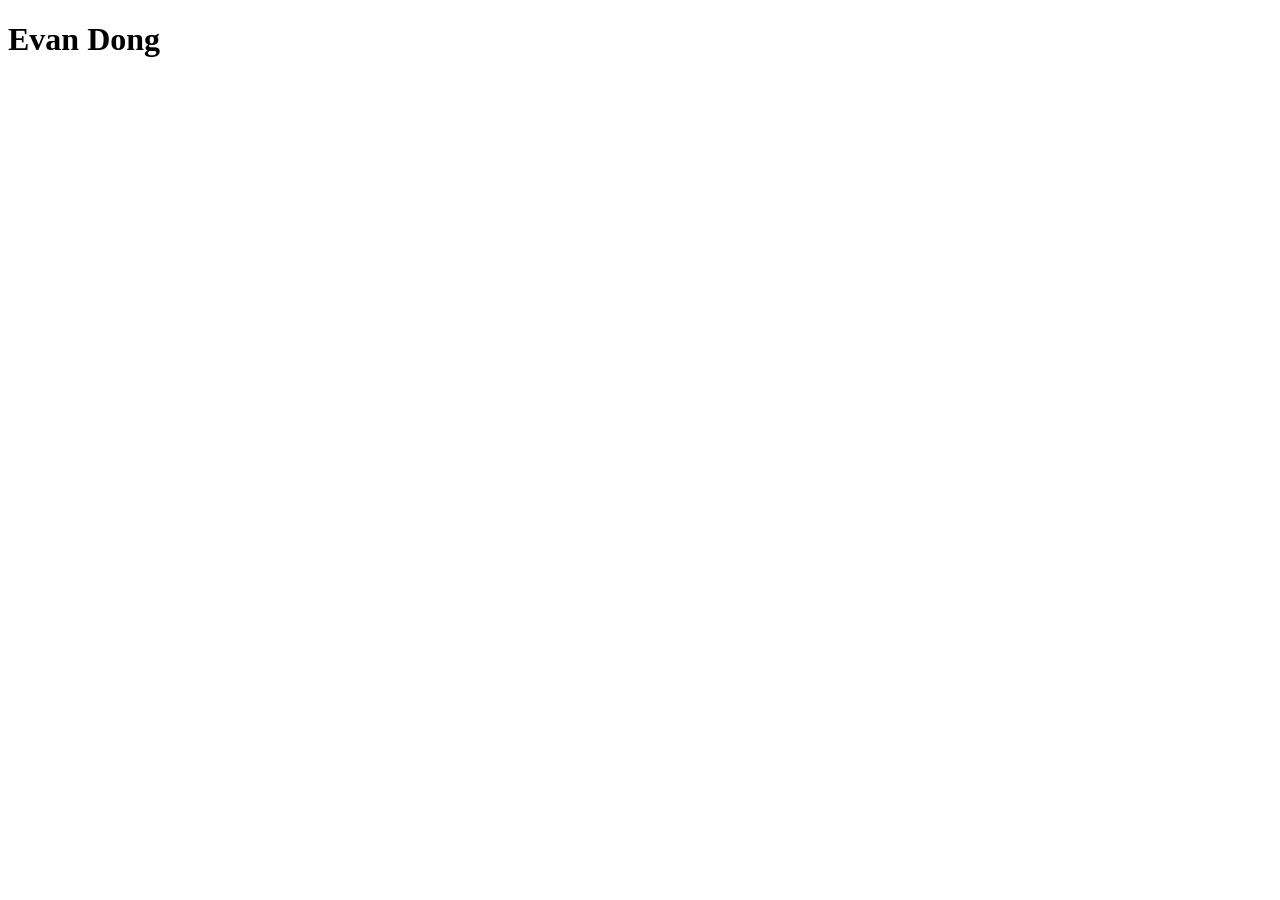
==== index.html @ 5693bfc9 "create index.html file" ====
<!DOCTYPE html>
<html lang="en">
<head> 
    <meta charset="UTF-8"> 
    <meta name="viewport" content="width=device-width, initial-scale=1.0"> 
    <title>Welcome to Git</title> 
</head>
<body> 
    <h1>Evan Dong</h1> 
</body> 
</html>
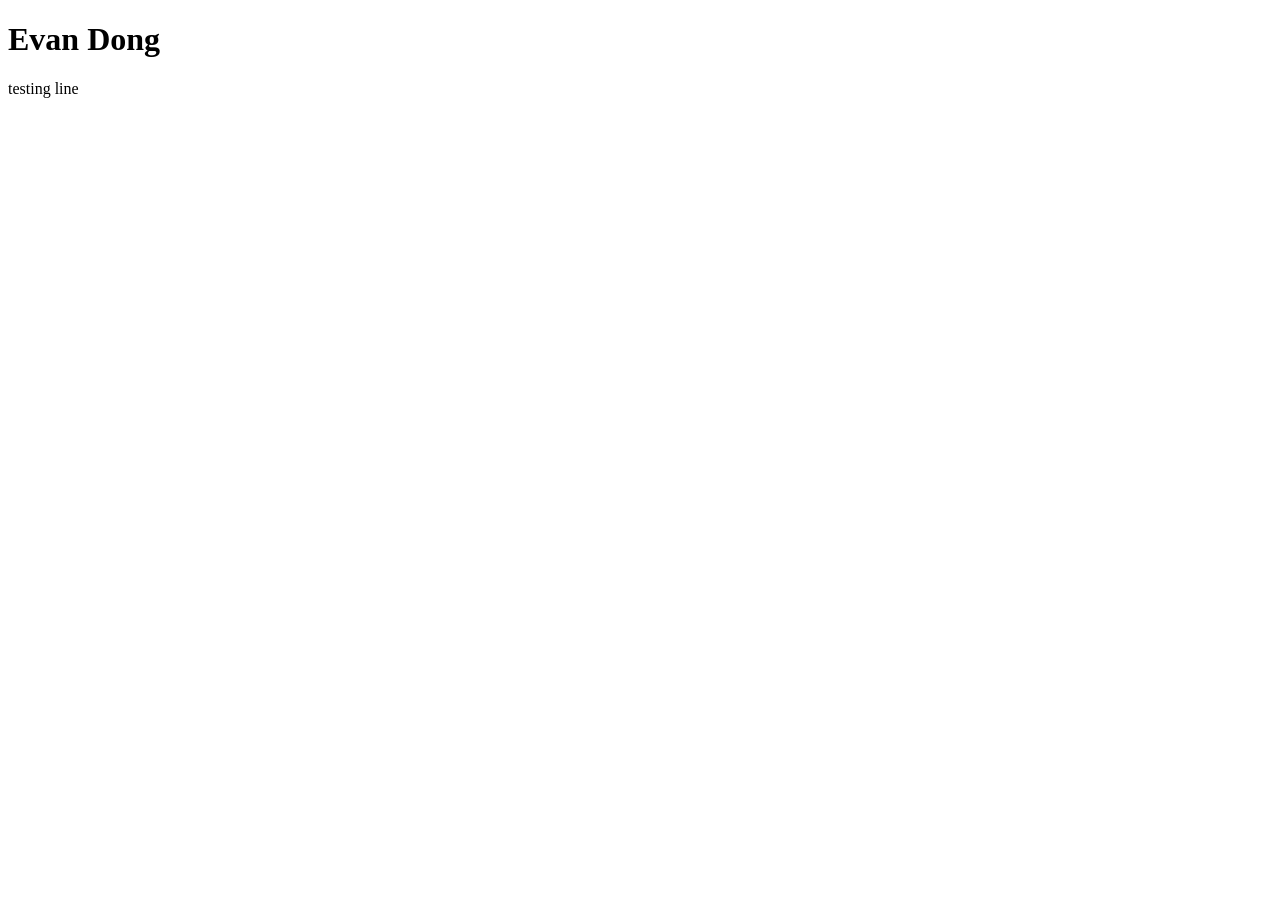
==== commit b1b75300: "add Lab1.html" ====
--- a/index.html
+++ b/index.html
@@ -7,5 +7,6 @@
 </head>
 <body> 
     <h1>Evan Dong</h1> 
+    <p>testing line</p>
 </body> 
 </html>  
